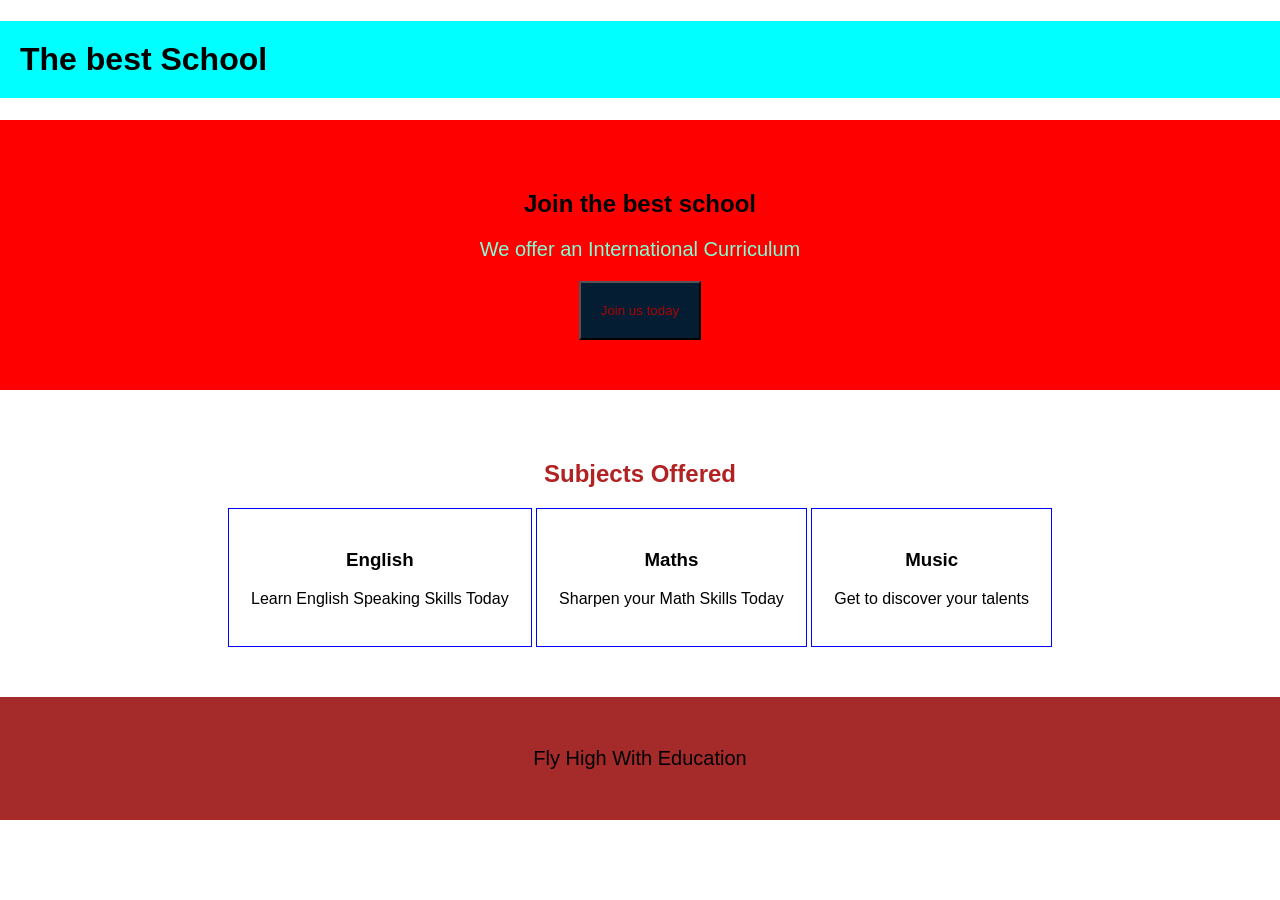
==== index.html @ 98811c8a "about page" ====
<!DOCTYPE html>
<html>
    <head>
        <title>Breaburn School</title>
        <script>
            function showMessage(){
                alert("Welcome to our School")
            }
            document.getElementById("title").innerHTML="WELCOME TO OUR SCHOOL";
        </script>
        <link rel="stylesheet" href="style.css">
    </head>
<body>
    <!-- header -->
    <div class="header">
        <h1 id="title">The best School</h1>
    </div>
    <!-- hero -->
<div class="hero">
    <h2>Join the best school</h2>
    <p>We offer an International Curriculum</p>
    <button onclick="showMessage()">Join us today</button>
</div>
<!-- subjects -->
<div class="course">
    <h2>Subjects Offered</h2>
    <div class="subject">
        <h3>English</h3>
        <p>Learn English Speaking Skills Today</p>
    </div>
    <div class="subject">
        <h3>Maths</h3>
        <p>Sharpen your Math Skills Today</p>
    </div>
    <div class="subject">
        <h3>Music</h3>
        <p>Get to discover your talents</p>
    </div>
</div>
<!-- footer -->
<div class="footer">
    <p>Fly High With Education</p>
</div>
</body>
</html>
---- style.css ----
body{margin:0;
    font-family:Arial; }
    .header h1{
        margin:2;
    background-color: aqua;
padding: 20px; }
        .hero { 
            background-color:red;
            text-align:center;
            padding:50px;  }
        .hero h1 {
            color:aqua;
            font-size:30px;  }
            .hero p {
                color:aquamarine;
                font-size:20px; }
                .hero button {
                    background-color: rgb(4, 29, 51);
                    color:rgb(170, 5, 5);
                    padding:20px;
                }
                .course{
                    text-align: center;
                    padding: 50px;
                }
                .course h2 { 

                    text-align: center;
                    color: firebrick;
                }
                .subject{
                    display: inline-block;
                    text-align: center;
                    border:1px solid blue;
                    padding:22px;
                
                }
                .footer{
                    text-align:center;
                    padding: 30px;
                    background-color: brown;
                    font-size: 20px;
                    color:rgb(0, 0, 0);
                }
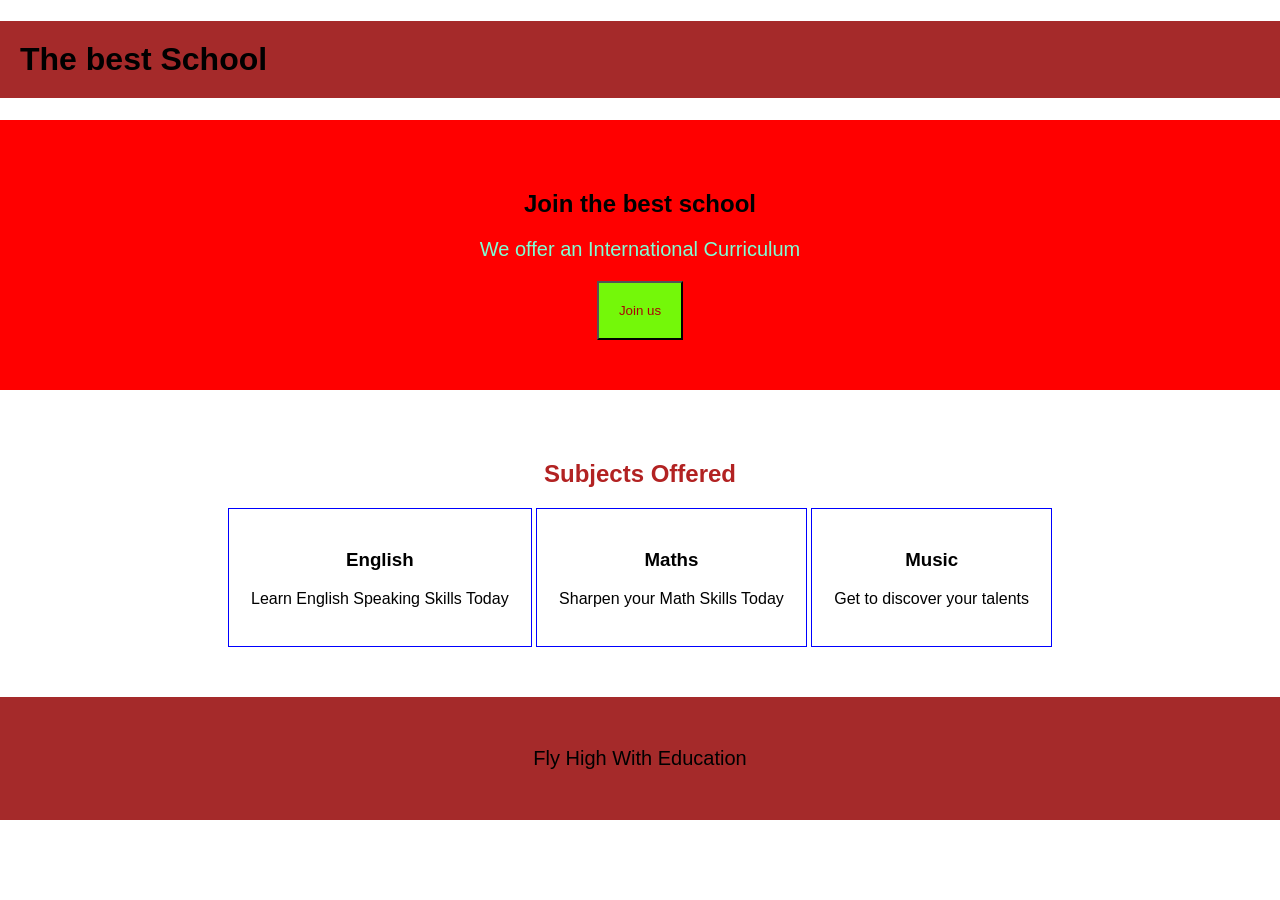
==== commit 1217aeec: "change button" ====
--- a/index.html
+++ b/index.html
@@ -19,7 +19,7 @@
 <div class="hero">
     <h2>Join the best school</h2>
     <p>We offer an International Curriculum</p>
-    <button onclick="showMessage()">Join us today</button>
+    <button onclick="showMessage()">Join us</button>
 </div>
 <!-- subjects -->
 <div class="course">
--- a/style.css
+++ b/style.css
@@ -2,8 +2,9 @@
     font-family:Arial; }
     .header h1{
         margin:2;
-    background-color: aqua;
-padding: 20px; }
+                    background-color: brown;
+                    color:black;
+                    padding: 20px; }
         .hero { 
             background-color:red;
             text-align:center;
@@ -15,7 +16,7 @@
                 color:aquamarine;
                 font-size:20px; }
                 .hero button {
-                    background-color: rgb(4, 29, 51);
+                    background-color: rgb(116, 248, 9);
                     color:rgb(170, 5, 5);
                     padding:20px;
                 }
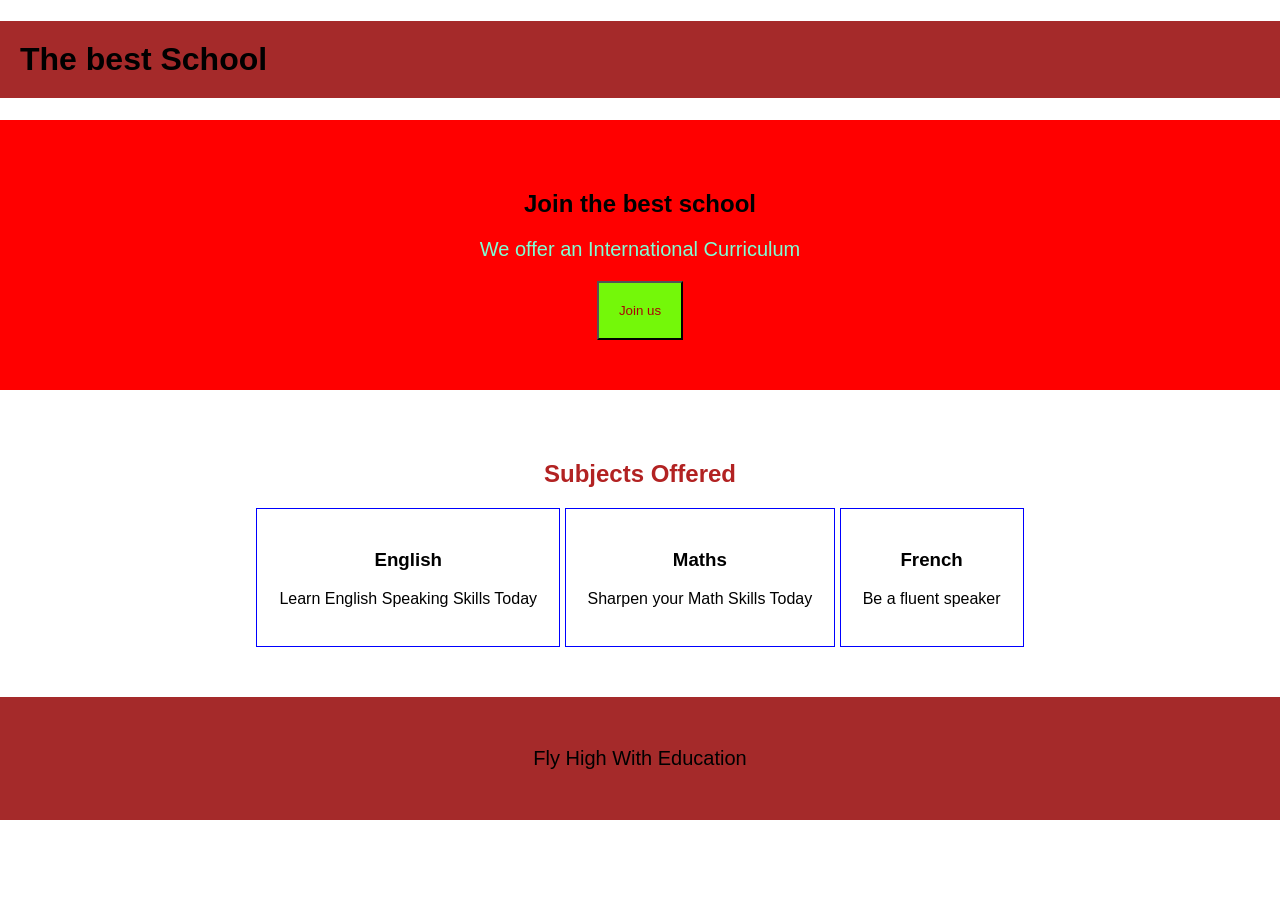
==== commit 19a2936f: "change subject" ====
--- a/index.html
+++ b/index.html
@@ -33,8 +33,8 @@
         <p>Sharpen your Math Skills Today</p>
     </div>
     <div class="subject">
-        <h3>Music</h3>
-        <p>Get to discover your talents</p>
+        <h3>French</h3>
+        <p>Be a fluent speaker</p>
     </div>
 </div>
 <!-- footer -->
